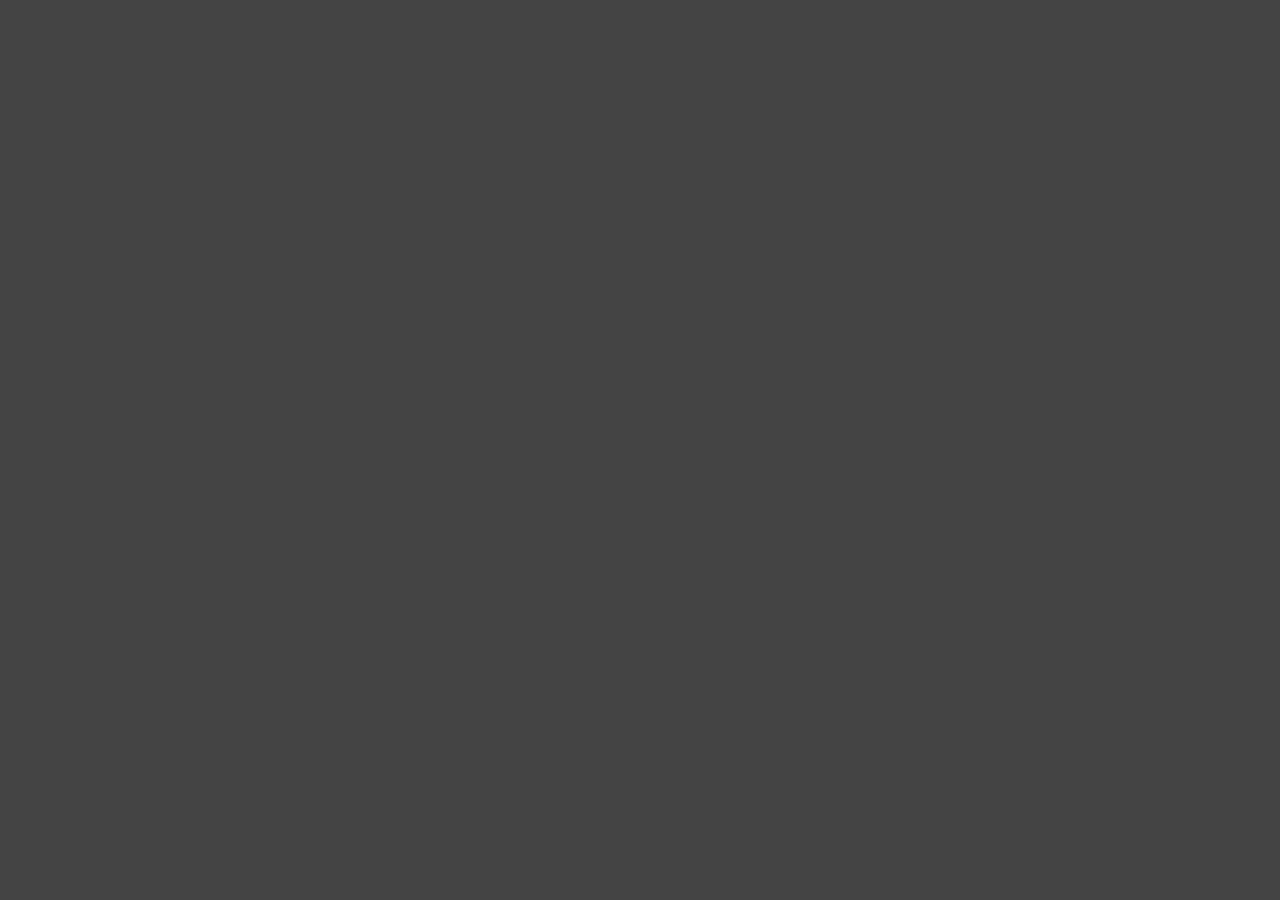
==== Html/Formation.html @ e4694033 "Re-arranged files + created Formation page" ====
<!DOCTYPE html>

<html>

	<head>

		<title>Maxime Duffaut - Formation</title>

		<meta charset="utf-8">
		
		<link rel="stylesheet" type="text/css" href="../Style/style.css">
		<link rel="stylesheet" type="text/css" href="../Style/styleFormation.css">
		<link href="https://fonts.googleapis.com/css?family=Open+Sans" rel="stylesheet">

	</head>

	<body>
		
	</body>

</html>
---- Style/style.css ----
html
{
	/*background: linear-gradient(to bottom left, #222222, #444444);.*/
	background-color: #444444;

}

html, button
{
	font-family: 'Open Sans', Helvetica;
	font-style: italic;
	color: #ffc600;
}
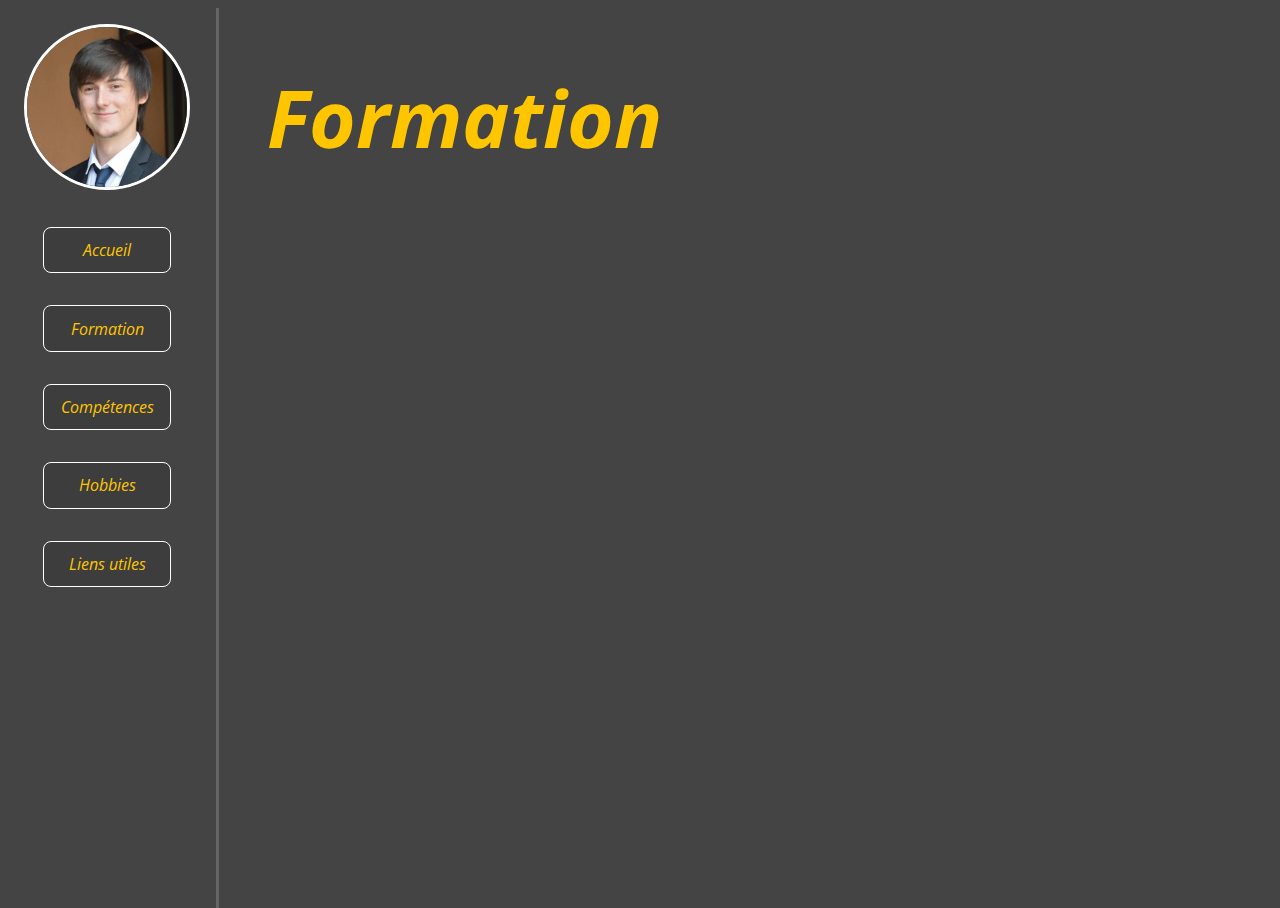
==== commit 5d2edc50: "Added specific button for every pages" ====
--- a/Html/Formation.html
+++ b/Html/Formation.html
@@ -15,6 +15,46 @@
 	</head>
 
 	<body>
+
+		<nav class="navbar_left_side">
+			
+			<img class="profile_picture_navbar" src="../Images/profile_pic.png" alt="Photo de profil">
+
+			<div class="column_button">
+
+				<a href="Homepage.html">
+					<button class="cButton">Accueil</button>
+				</a>
+
+				<a href="Formation.html">
+					<button class="cButton">Formation</button>
+				</a>
+
+				<a href="Skills.html">
+					<button class="cButton">Compétences</button>
+				</a>
+
+				<a href="Hobbies.html">
+					<button class="cButton">Hobbies</button>
+				</a>
+
+				<a href="Links.html">
+					<button class="cButton">Liens utiles</button>
+				</a>
+
+			</div>
+		</nav>
+
+		<section>
+			
+			<div class="page_title">
+
+				<p><h1>Formation</h1></p>	
+
+			</div>
+			
+
+		</section>
 		
 	</body>
 
--- a/Style/style.css
+++ b/Style/style.css
@@ -12,3 +12,62 @@
 	color: #ffc600;
 }
 
+.profile_picture_navbar{
+
+	border-radius: 90%;
+	border: solid #FFFFFF;
+
+	width: 10rem;
+
+	margin-left: 1rem;
+	margin-top: 1rem;
+
+}
+
+.page_title{
+
+	font-size: 2.5rem;
+	float: left;
+}
+
+.navbar_left_side
+{
+	width: 13rem;
+	float: left;
+	display: inline;
+	margin: 0;
+	padding: 0;
+	margin-right: 3rem;
+	height: 100vh;
+	border-right: solid  #666666;
+}
+
+.cButton
+{
+	font-size: 1rem;
+	border: .05rem solid #FFFFFF;
+	margin:1rem;
+	margin-top:1rem;
+	margin-left: 2.2rem;
+	padding: 0.7rem .5rem;
+	background: rgba(0,0,0,0.1);
+	border-radius: .5rem;
+	width: 8rem;
+
+	transition-property: background, box-shadow, border;
+	transition-duration: 0.8s;
+}
+
+.cButton:hover
+{
+	box-shadow: 0 0 1rem #ffc600;
+	background: rgba(255,255,255,0.1);
+	border: .05rem solid #ffc600;
+}
+
+.column_button
+{
+	margin-top: 1rem;
+}
+
+
